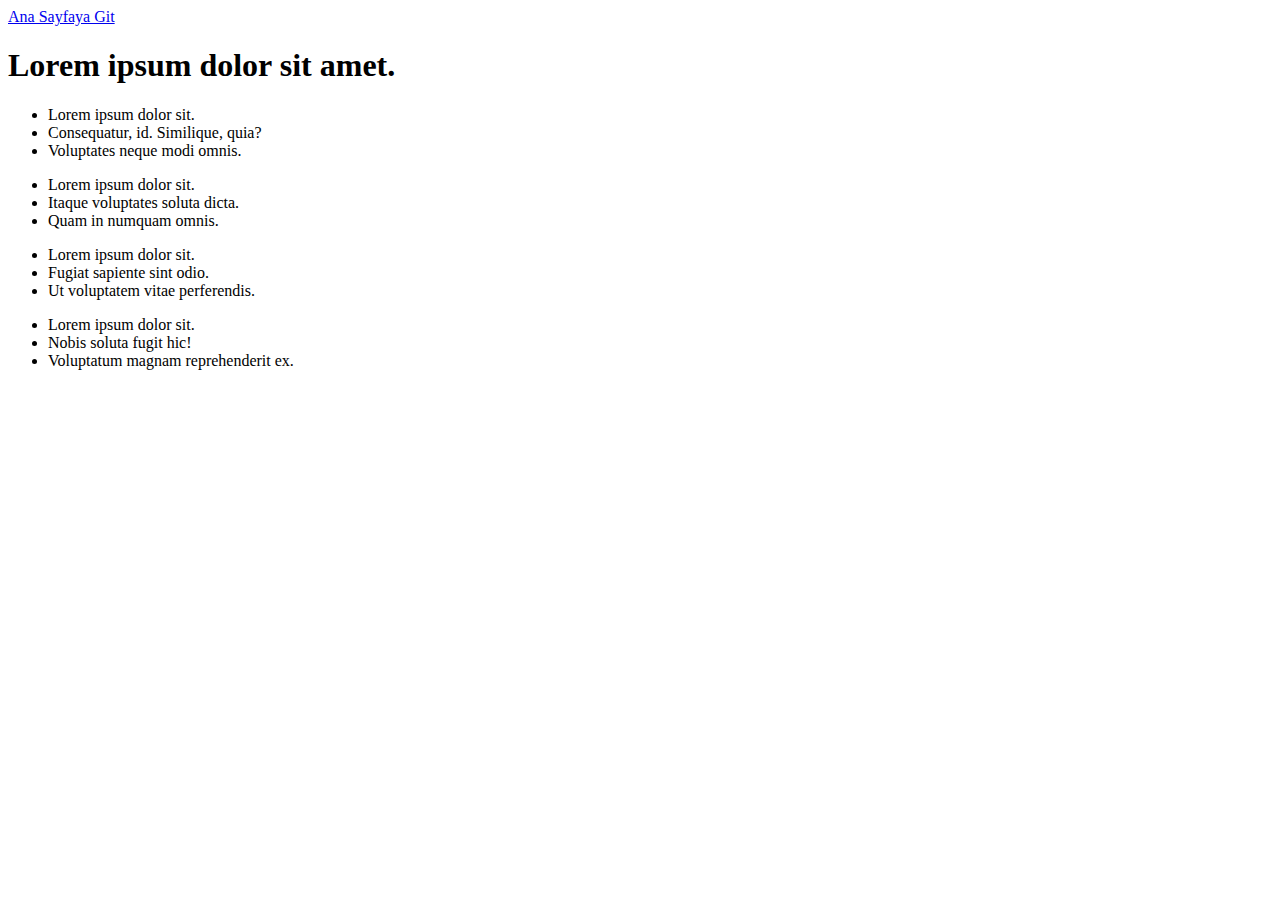
==== iletisim.html @ 7257b6be "İletişim Sayfası Eklendi" ====
<!DOCTYPE html>
<html lang="en">
<head>
    <meta charset="UTF-8">
    <meta http-equiv="X-UA-Compatible" content="IE=edge">
    <meta name="viewport" content="width=device-width, initial-scale=1.0">
    <title>İletişim</title>
</head>
<body>
    <a href="index.html">
        Ana Sayfaya Git
    </a>
    
    <h1>Lorem ipsum dolor sit amet.</h1>
    <p>
        <ul>
            <li>Lorem ipsum dolor sit.</li>
            <li>Consequatur, id. Similique, quia?</li>
            <li>Voluptates neque modi omnis.</li>
        </ul>
    </p>
    <p>
        <ul>
            <li>Lorem ipsum dolor sit.</li>
            <li>Itaque voluptates soluta dicta.</li>
            <li>Quam in numquam omnis.</li>
        </ul>
    </p>
    <p>
        <ul>
            <li>Lorem ipsum dolor sit.</li>
            <li>Fugiat sapiente sint odio.</li>
            <li>Ut voluptatem vitae perferendis.</li>
        </ul>
    </p>
    <p>
        <ul>
            <li>Lorem ipsum dolor sit.</li>
            <li>Nobis soluta fugit hic!</li>
            <li>Voluptatum magnam reprehenderit ex.</li>
        </ul>
    </p>
    
</body>
</html>
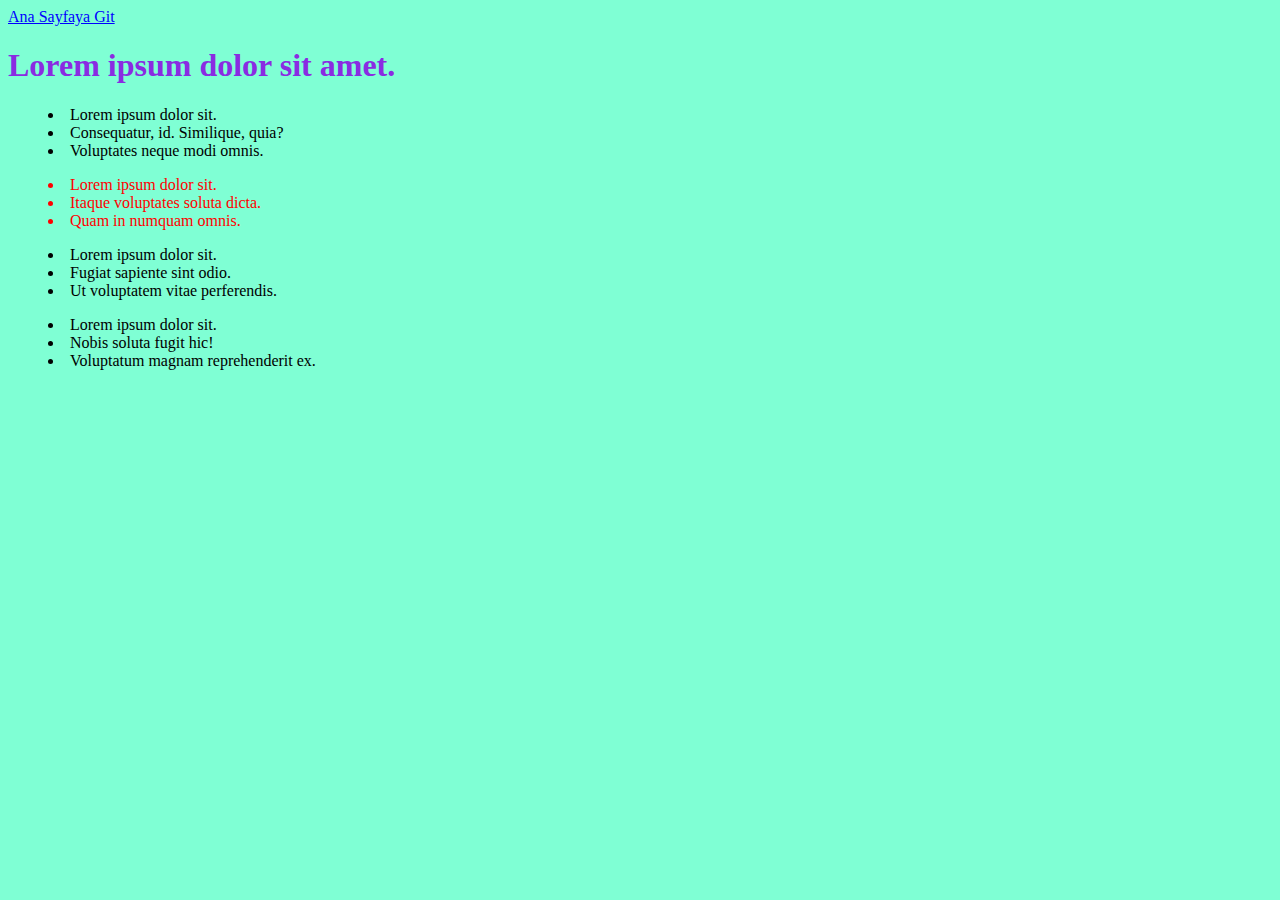
==== commit 3546f359: "İletişim CSS leri Eklendi" ====
--- a/iletisim.html
+++ b/iletisim.html
@@ -5,22 +5,24 @@
     <meta http-equiv="X-UA-Compatible" content="IE=edge">
     <meta name="viewport" content="width=device-width, initial-scale=1.0">
     <title>İletişim</title>
+    <link rel="stylesheet" href="css/iletisim.css">
+    
 </head>
 <body>
-    <a href="index.html">
+    <a href="index.html" target="_blank">
         Ana Sayfaya Git
     </a>
     
     <h1>Lorem ipsum dolor sit amet.</h1>
     <p>
         <ul>
-            <li>Lorem ipsum dolor sit.</li>
+            <li >Lorem ipsum dolor sit.</li>
             <li>Consequatur, id. Similique, quia?</li>
             <li>Voluptates neque modi omnis.</li>
         </ul>
     </p>
     <p>
-        <ul>
+        <ul style="color: red;">
             <li>Lorem ipsum dolor sit.</li>
             <li>Itaque voluptates soluta dicta.</li>
             <li>Quam in numquam omnis.</li>
--- a/css/iletisim.css
+++ b/css/iletisim.css
@@ -0,0 +1,17 @@
+body {
+    background-color: aquamarine;
+}
+
+h1 {
+    color: blueviolet;
+}
+
+a {
+    color: blue;
+    font-size: medium;
+}
+
+ul {
+    list-style: inside ;
+}
+
